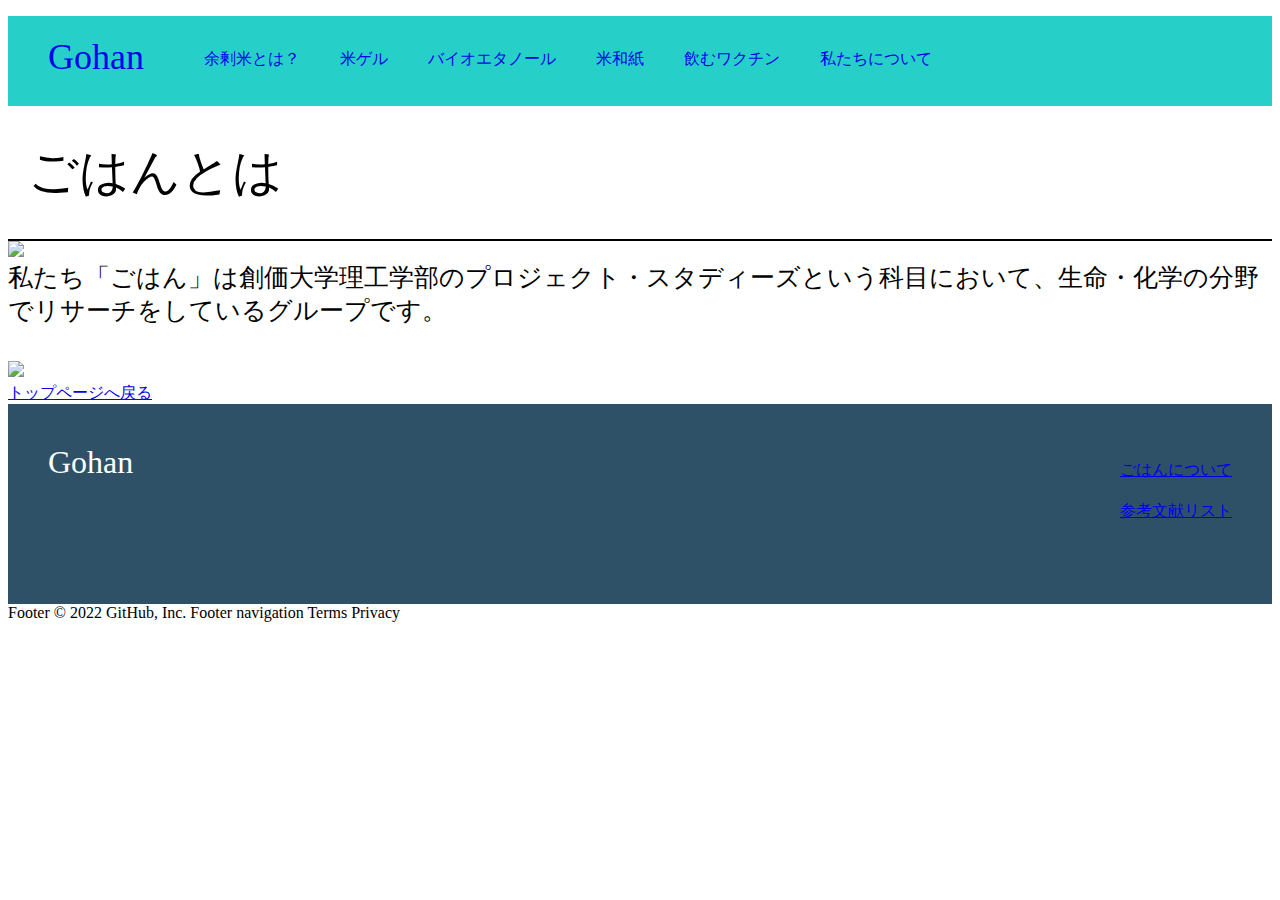
==== about-us.html @ 6fa62ee2 "Create about-us.html" ====
<!DOCTYPE html>
<html>
  <head>
    <meta charset="utf-8">
    <title>Gohan/plastic</title>
    <!--href=""の中身を自分で決めたファイル名にしてください-->
    <link rel="stylesheet" href="plastic.css">
  </head>
  <body>
    <!--ヘッダー-->
    <div class="header">
      <a href="index.html">
      <div class="header-logo">Gohan</div></a>
      <div class="header-list">
        <ul>
          <a href="index.html">  <li>余剰米とは？</li> </a>
          <a href=".html">  <li>米ゲル</li> </a>
          <a href=".html">  <li>バイオエタノール</li> </a>
          <a href=".html">  <li>米和紙</li> </a>
          <a href=".html">  <li>飲むワクチン</li> </a>
          <a href="about-us.html"><li>私たちについて</li> </a>
        </ul>
      </div>
    </div>
    
    <!--ここから本文-->
    <div class="main">
      <div class="main-logo">ごはんとは</div>
      <!--この下に画像を貼ってください-->
      <img src="https://mfg-hack.com/wp_control/wp-content/uploads/2021/11/riceresin-main-02.jpg">
      
      <!--この下に本文を打ち込んでください-->
      <div class="copy-container">
私たち「ごはん」は創価大学理工学部のプロジェクト・スタディーズという科目において、生命・化学の分野でリサーチをしているグループです。
      <br>
      <br>
      <a href="https://www.soka.ac.jp/">
      <img src="https://www.soka.ac.jp/uploads/images/20220914135339-2.jpg">
      </a>
       
      </div>
      <div class="home-link">
        <a href="index.html">トップページへ戻る</a>
      </div>
    <div>
    
    <!--フッター-->
    <div class="footer">
      <div class="footer-logo">Gohan</div>
      <div class="footer-list">
        <ul>
          <a href=about-us.html> <li>ごはんについて</li> </a>
          <a href=.html> <li>参考文献リスト</li> </a>
        </ul>
      </div>
    </div>
  </body>
</html>
Footer
© 2022 GitHub, Inc.
Footer navigation
Terms
Privacy
---- plastic.css ----
body {
  font-family: "Avenir Next";
}

li {
  list-style: none;
}

body {
  font-family: "Avenir Next";
}

li {
  list-style: none;
}

.header {
  background-color:#26d0c9;
  color: #fff;
  height: 90px;
}

.header-logo {
  float: left;
  font-size: 36px;
  padding: 20px 40px;
}

.header-list li {
  float: left;
  padding: 33px 20px;
}

.main-logo {
  floot:left;
  font-size:50px;
  font-family:"Avenir Next";
  padding:33px 20px;
  border-bottom:2px solid;
}

.copy-container {
  floot:left;
  font-size:25px;
  font-family:"Avenir Next";
}

.home-rink {
  font-size:20px;
}

.footer {
  background-color: #2f5167;
  color: #fff;
  height: 120px;
  padding: 40px;
}

.footer-logo {
  float: left;
  font-size: 32px;
}

.footer-list {
  float: right;
}

.footer-list li {
  padding-bottom: 20px;
}
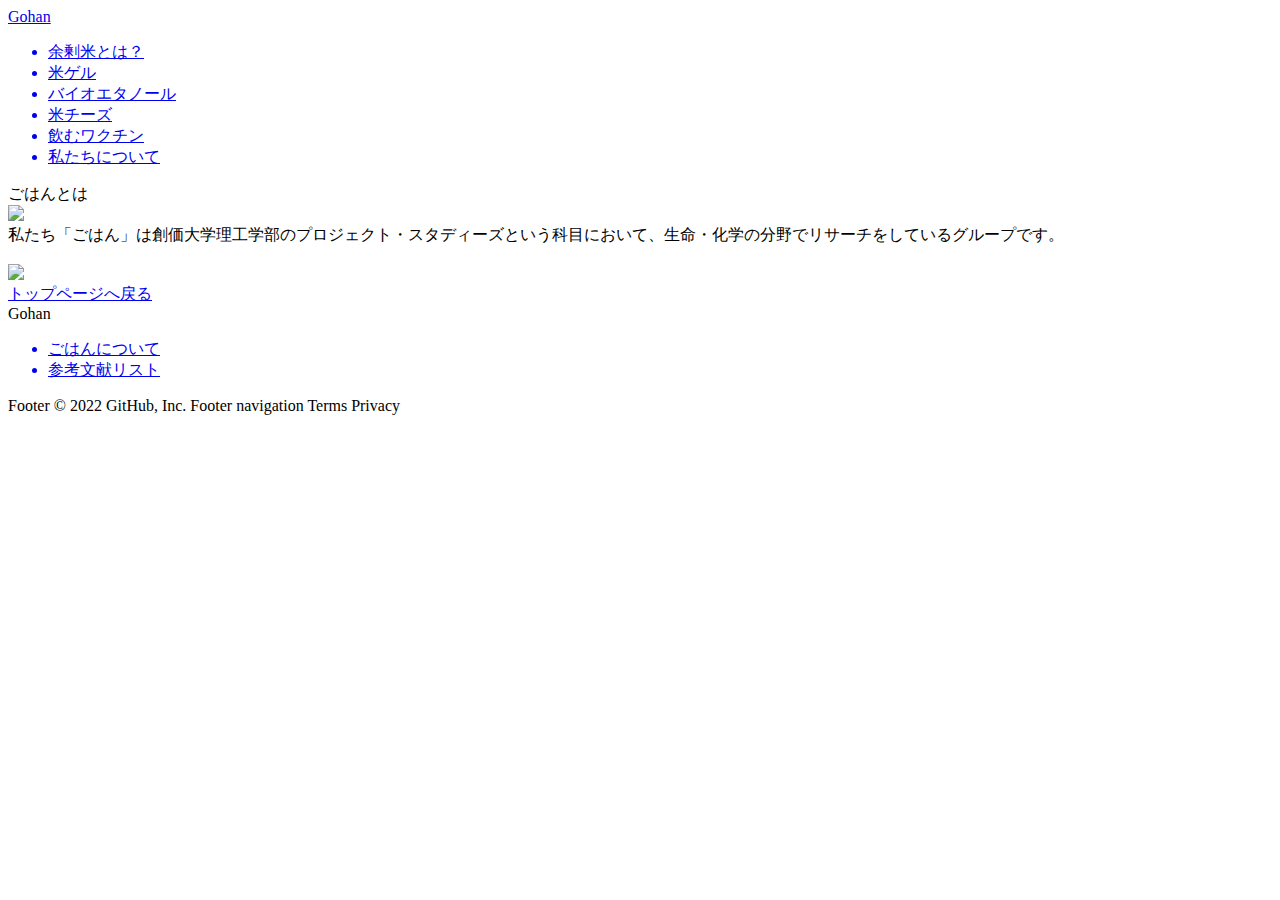
==== commit 9bb0e77e: "Update about-us.html" ====
--- a/about-us.html
+++ b/about-us.html
@@ -4,7 +4,7 @@
     <meta charset="utf-8">
     <title>Gohan/plastic</title>
     <!--href=""の中身を自分で決めたファイル名にしてください-->
-    <link rel="stylesheet" href="plastic.css">
+    <link rel="stylesheet" href="about-us.css">
   </head>
   <body>
     <!--ヘッダー-->
@@ -14,10 +14,10 @@
       <div class="header-list">
         <ul>
           <a href="index.html">  <li>余剰米とは？</li> </a>
-          <a href=".html">  <li>米ゲル</li> </a>
-          <a href=".html">  <li>バイオエタノール</li> </a>
-          <a href=".html">  <li>米和紙</li> </a>
-          <a href=".html">  <li>飲むワクチン</li> </a>
+          <a href="米げる.html">  <li>米ゲル</li> </a>
+          <a href="ethanol.html">  <li>バイオエタノール</li> </a>
+          <a href="food.html">  <li>米チーズ</li> </a>
+          <a href="vaccine.html">  <li>飲むワクチン</li> </a>
           <a href="about-us.html"><li>私たちについて</li> </a>
         </ul>
       </div>
@@ -35,7 +35,7 @@
       <br>
       <br>
       <a href="https://www.soka.ac.jp/">
-      <img src="https://www.soka.ac.jp/uploads/images/20220914135339-2.jpg">
+      <img src="https://www.soka.ac.jp/uploads/images/20220914135339-2.jpg" width="30%">
       </a>
        
       </div>
@@ -49,7 +49,7 @@
       <div class="footer-logo">Gohan</div>
       <div class="footer-list">
         <ul>
-          <a href=about-us.html> <li>ごはんについて</li> </a>
+          <a href="about-us.html"> <li>ごはんについて</li> </a>
           <a href=.html> <li>参考文献リスト</li> </a>
         </ul>
       </div>
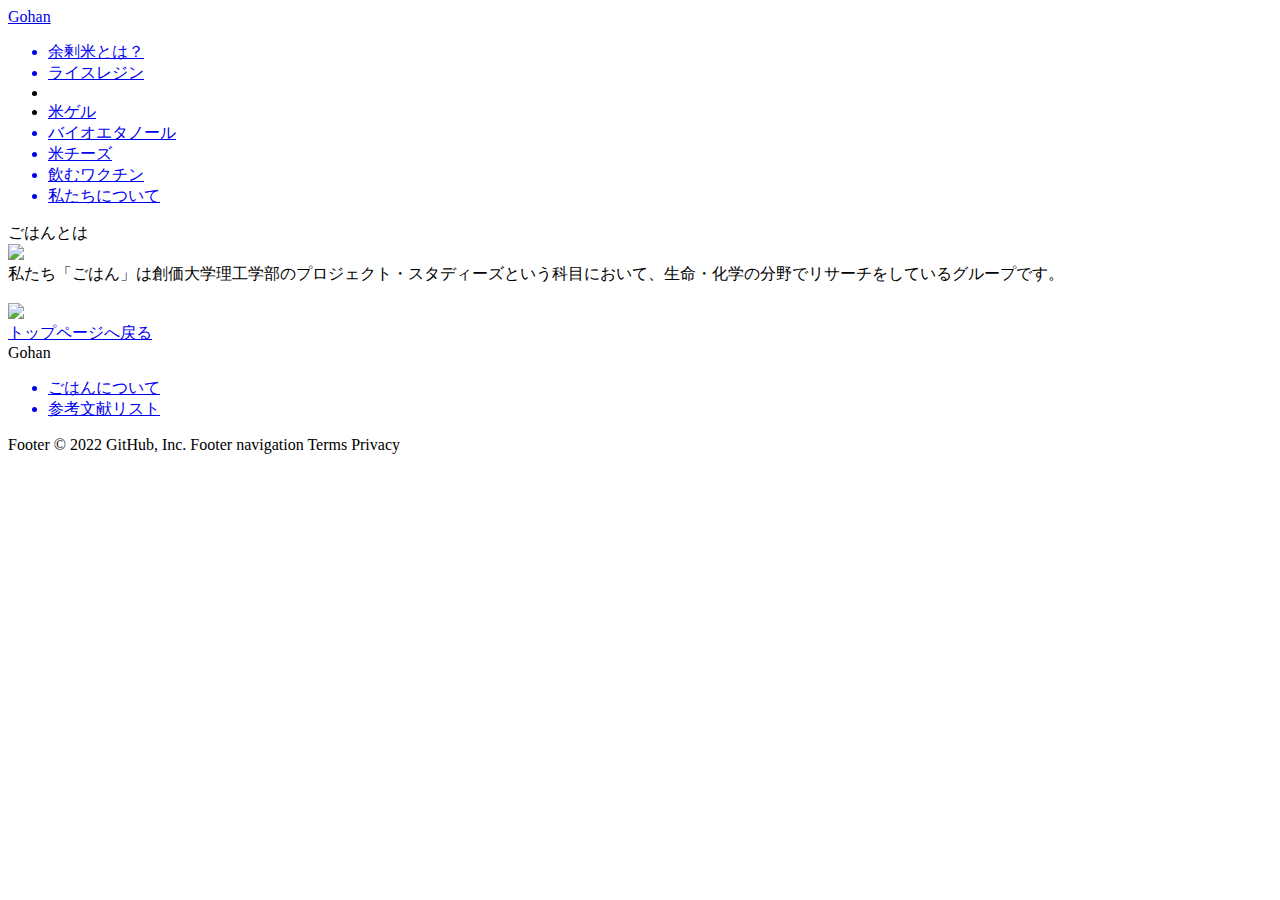
==== commit a17fbcc2: "Update about-us.html" ====
--- a/about-us.html
+++ b/about-us.html
@@ -14,6 +14,7 @@
       <div class="header-list">
         <ul>
           <a href="index.html">  <li>余剰米とは？</li> </a>
+          <a href="plastic.html">  <li>ライスレジン<li> </a>
           <a href="米げる.html">  <li>米ゲル</li> </a>
           <a href="ethanol.html">  <li>バイオエタノール</li> </a>
           <a href="food.html">  <li>米チーズ</li> </a>
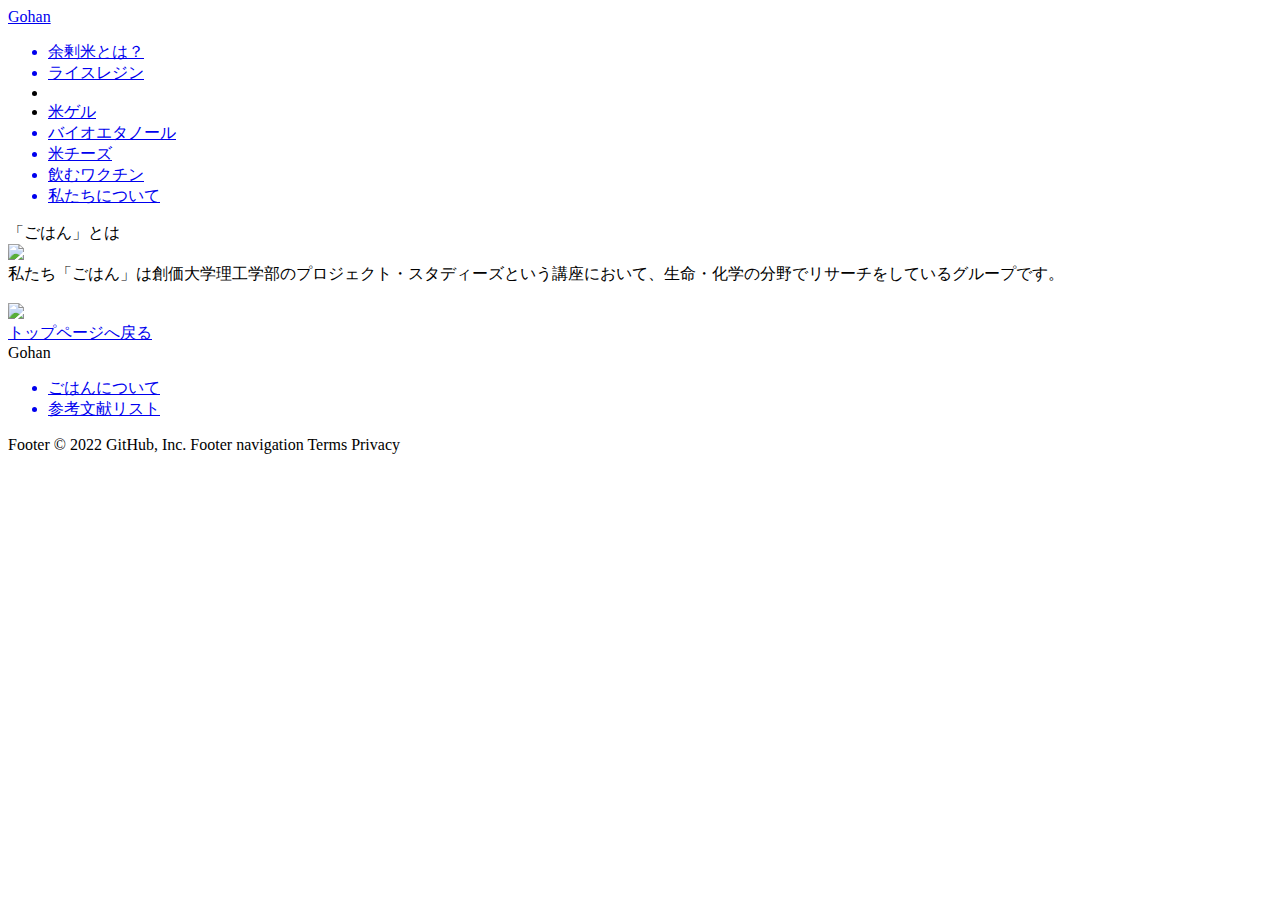
==== commit ed9b71d0: "Update about-us.html" ====
--- a/about-us.html
+++ b/about-us.html
@@ -14,7 +14,7 @@
       <div class="header-list">
         <ul>
           <a href="index.html">  <li>余剰米とは？</li> </a>
-          <a href="plastic.html">  <li>ライスレジン<li> </a>
+          <a href=".html">  <li>ライスレジン<li> </a>
           <a href="米げる.html">  <li>米ゲル</li> </a>
           <a href="ethanol.html">  <li>バイオエタノール</li> </a>
           <a href="food.html">  <li>米チーズ</li> </a>
@@ -26,13 +26,13 @@
     
     <!--ここから本文-->
     <div class="main">
-      <div class="main-logo">ごはんとは</div>
+      <div class="main-logo">「ごはん」とは</div>
       <!--この下に画像を貼ってください-->
-      <img src="https://mfg-hack.com/wp_control/wp-content/uploads/2021/11/riceresin-main-02.jpg">
+      <img src="https://pakutaso.cdn.rabify.me/shared/img/thumb/gohan151214238662.jpg.webp?d=1420">
       
       <!--この下に本文を打ち込んでください-->
       <div class="copy-container">
-私たち「ごはん」は創価大学理工学部のプロジェクト・スタディーズという科目において、生命・化学の分野でリサーチをしているグループです。
+私たち「ごはん」は創価大学理工学部のプロジェクト・スタディーズという講座において、生命・化学の分野でリサーチをしているグループです。
       <br>
       <br>
       <a href="https://www.soka.ac.jp/">
